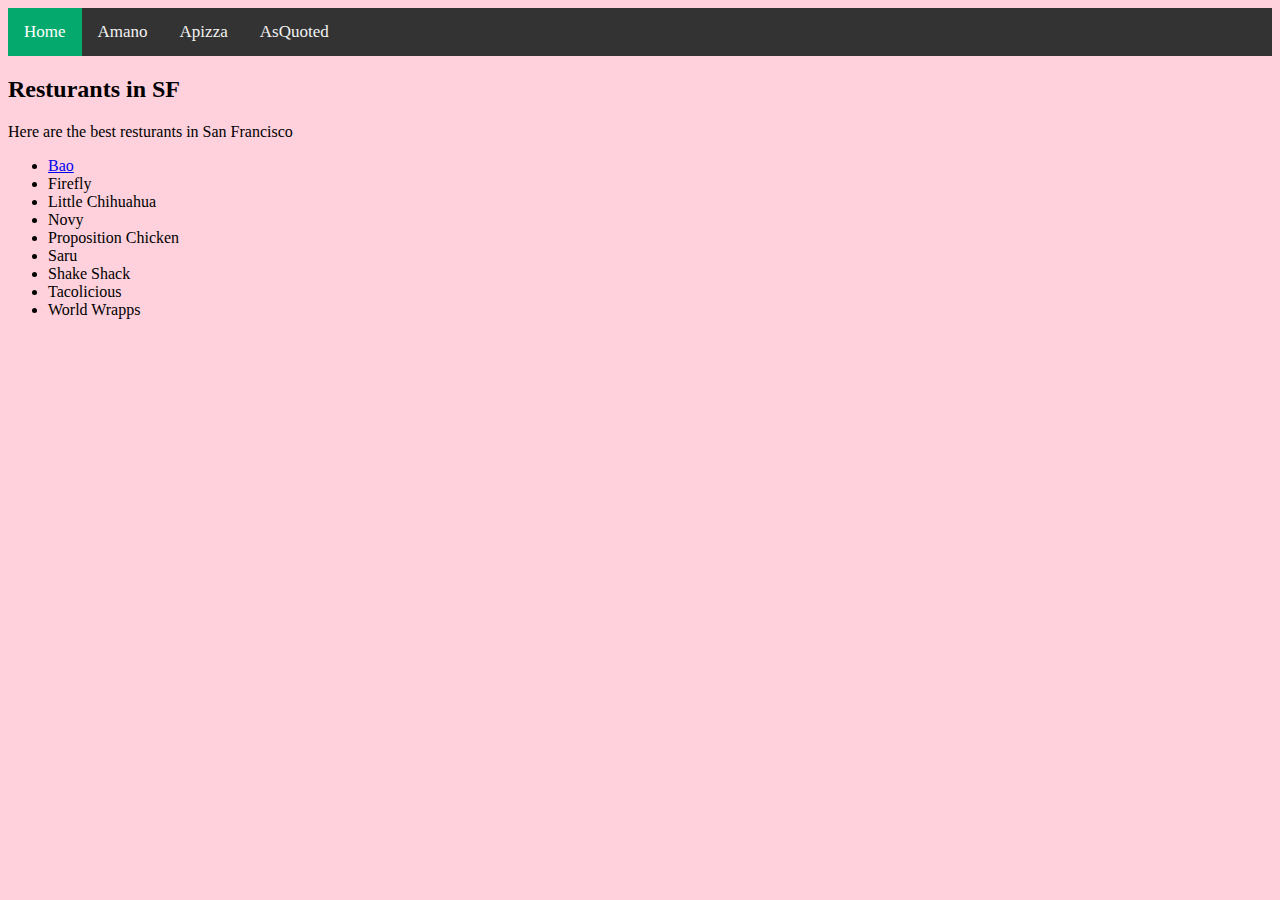
==== index.html @ 351c7dd0 "Add files via upload" ====
<!doctype html>
<html> 
<head>
<title>Resturants in SF</title>
<link href="style.css" type="text/css" rel="stylesheet"/>
</head>
<body>
	<div class="topnav">
  <a href="index.html" class="active">Home</a>
  <a href="Amano.html">Amano</a>
  <a href="Apizza.html">Apizza</a>
  <a href="AsQuoted.html">AsQuoted</a>
</div>

<h2>Resturants in SF</h2>
<p>Here are the best resturants in San Francisco<p>

<ul>
<li><a href="Bao.html">Bao</a></li>
<li>Firefly
<li>Little Chihuahua
<li>Novy
<li>Proposition Chicken
<li>Saru
<li>Shake Shack
<li>Tacolicious
<li>World Wrapps


</body>

</html>
---- style.css ----
body{
background-color:#FFD1DC;
}
.topnav {
   background-color: #333333;
   overflow: hidden;
}

.topnav a {
   float: left;
   color: #f2f2f2;
   text-align: center;
   padding: 14px 16px;
   text-decoration: none;
   font-size: 17px;
}

.topnav a:hover {
   background-color: #DDDDDD;
   color: black;
}

.topnav a.active {
   background-color: #04AA6D;
   color: white;
}
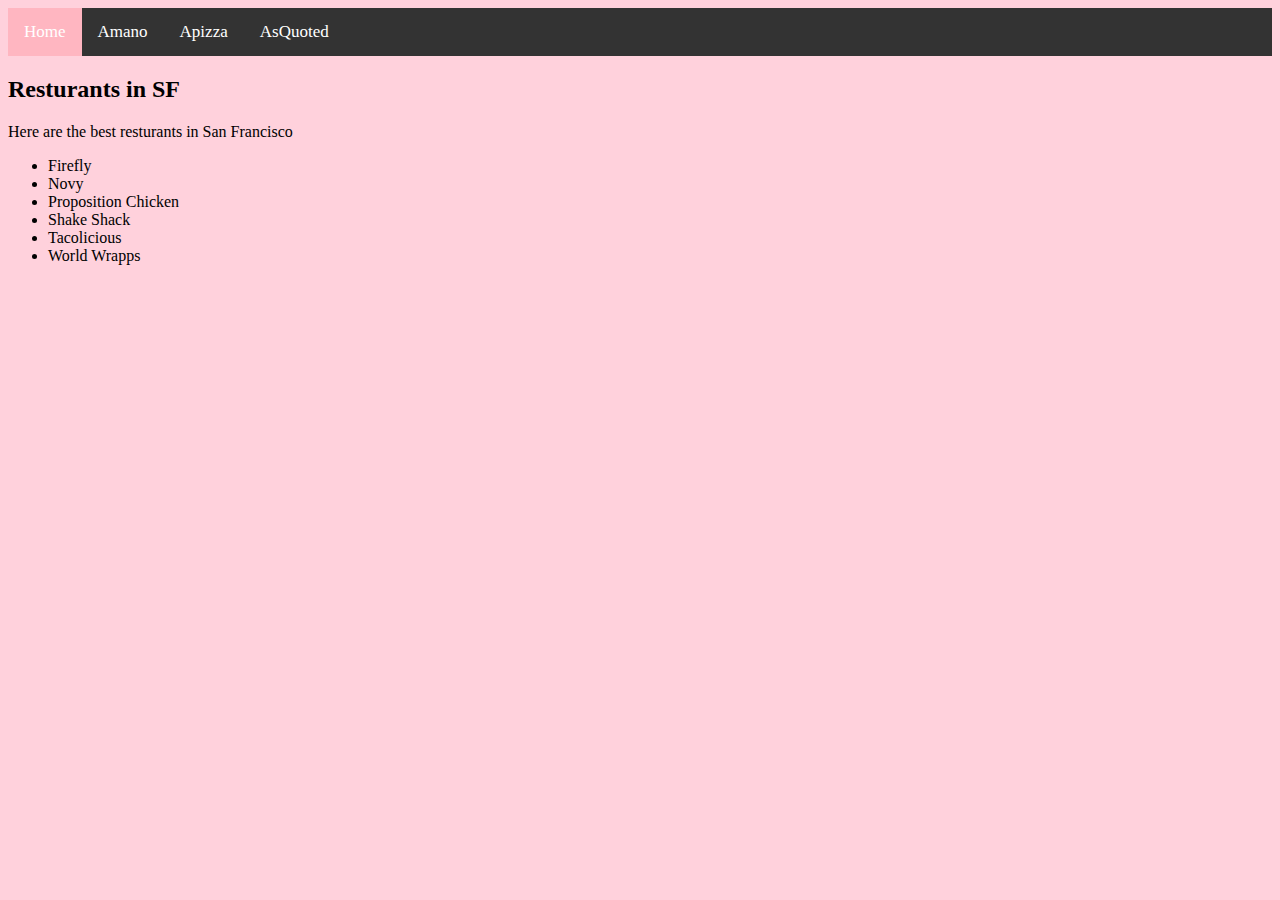
==== commit 89707709: "Add files via upload" ====
--- a/index.html
+++ b/index.html
@@ -16,12 +16,9 @@
 <p>Here are the best resturants in San Francisco<p>
 
 <ul>
-<li><a href="Bao.html">Bao</a></li>
 <li>Firefly
-<li>Little Chihuahua
 <li>Novy
 <li>Proposition Chicken
-<li>Saru
 <li>Shake Shack
 <li>Tacolicious
 <li>World Wrapps
--- a/style.css
+++ b/style.css
@@ -8,7 +8,7 @@
 
 .topnav a {
    float: left;
-   color: #f2f2f2;
+   color:#ffffff;
    text-align: center;
    padding: 14px 16px;
    text-decoration: none;
@@ -21,6 +21,6 @@
 }
 
 .topnav a.active {
-   background-color: #04AA6D;
+   background-color: #ffb6c1;
    color: white;
 }
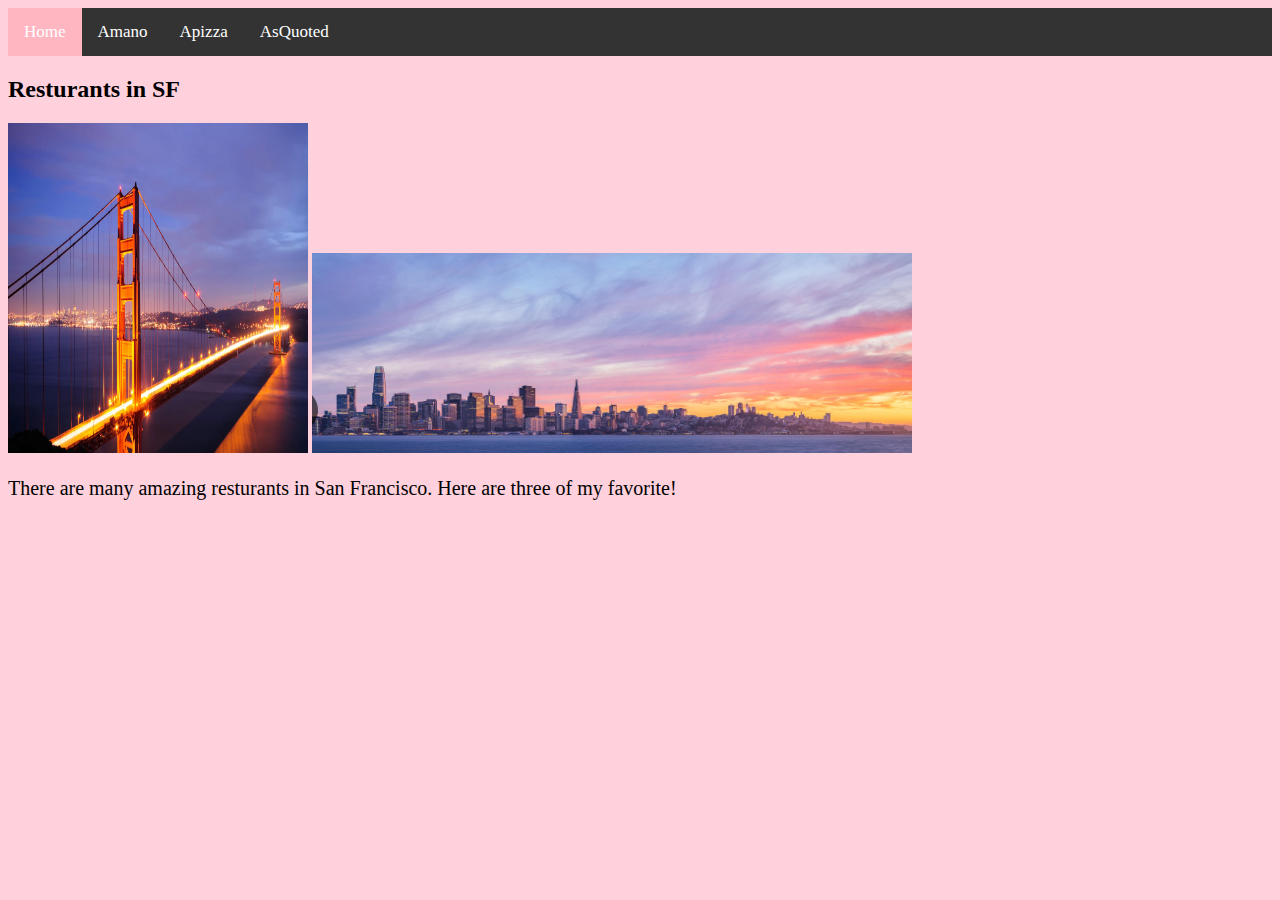
==== commit 49a5285b: "Add files via upload" ====
--- a/index.html
+++ b/index.html
@@ -13,15 +13,11 @@
 </div>
 
 <h2>Resturants in SF</h2>
-<p>Here are the best resturants in San Francisco<p>
+<img src="bridge.png" alt="Golden Gate bridge" width="300" height="330"/> 
+<img src="skyline.png" alt="SF Skyline" width="600" height="200"/> 
+<p> There are many amazing resturants in San Francisco. Here are three of my favorite!</p>
+<ul>
 
-<ul>
-<li>Firefly
-<li>Novy
-<li>Proposition Chicken
-<li>Shake Shack
-<li>Tacolicious
-<li>World Wrapps
 
 
 </body>
--- a/style.css
+++ b/style.css
@@ -24,3 +24,7 @@
    background-color: #ffb6c1;
    color: white;
 }
+
+p {
+   font-size:20px;
+}
